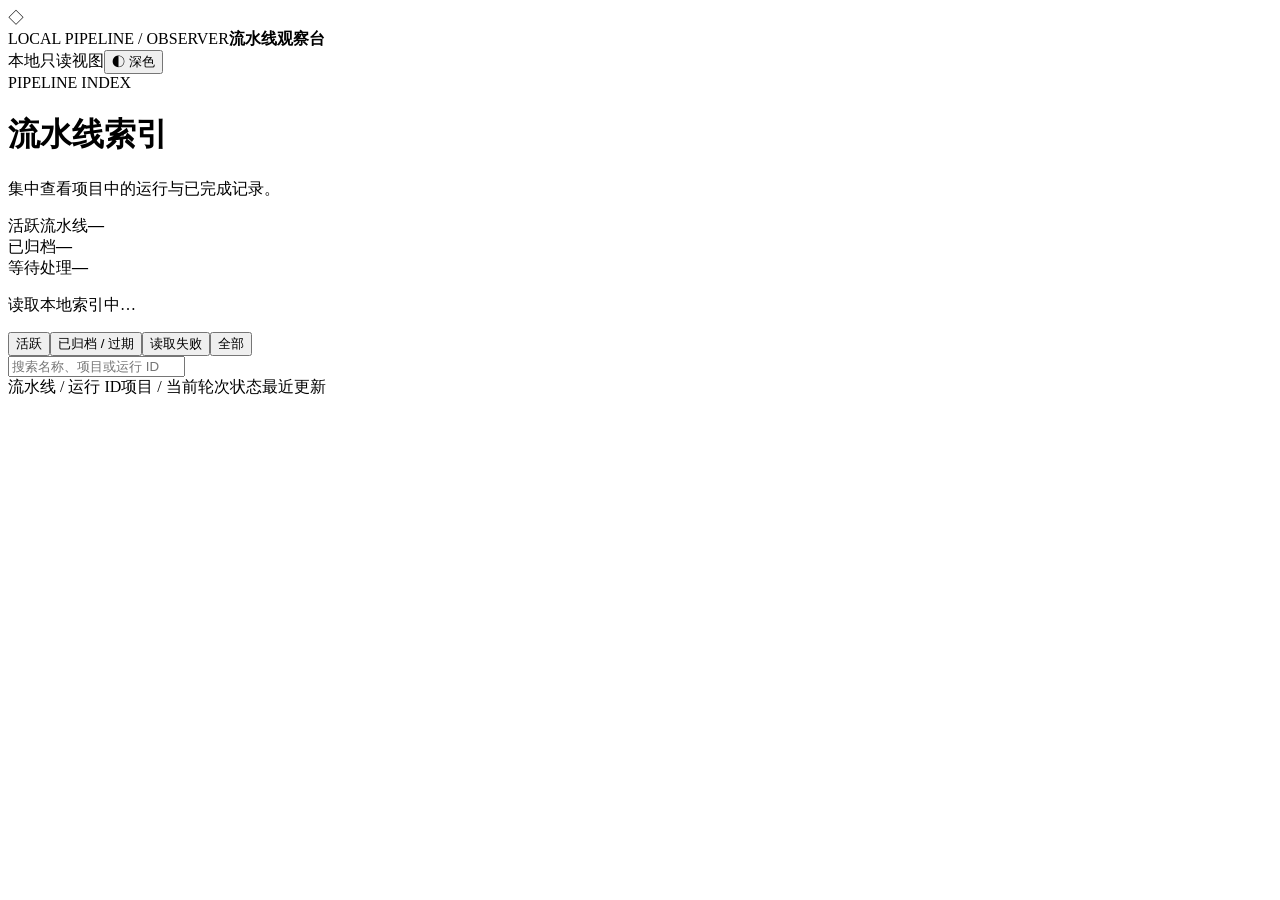
==== skills/development-pipeline/assets/index/index.html @ c1921e82 "feat(skills): add project pipeline index" ====
<!doctype html>
<html lang="zh-CN"><head><meta charset="utf-8"><meta name="viewport" content="width=device-width,initial-scale=1"><title>流水线索引</title><!-- index-style --></head>
<body><header class="topbar"><div class="brand"><span class="mark">◇</span><div><span class="eyebrow">LOCAL PIPELINE / OBSERVER</span><strong>流水线观察台</strong></div></div><div class="right"><span>本地只读视图</span><button id="theme" class="theme" aria-label="切换深浅色">◐ 深色</button></div></header>
<main><div class="hero"><div><div class="eyebrow">PIPELINE INDEX</div><h1>流水线索引</h1><p>集中查看项目中的运行与已完成记录。</p></div><div class="stats"><div><span>活跃流水线</span><strong id="active-count">—</strong></div><div><span>已归档</span><strong id="archive-count">—</strong></div><div><span>等待处理</span><strong id="attention-count">—</strong></div></div></div><p class="notice" id="notice">读取本地索引中…</p><section class="panel"><div class="toolbar"><div class="tabs" role="tablist"><button class="tab active" data-tab="active" role="tab">活跃 <small></small></button><button class="tab" data-tab="archive" role="tab">已归档 / 过期 <small></small></button><button class="tab" data-tab="unknown" role="tab">读取失败 <small></small></button><button class="tab" data-tab="all" role="tab">全部 <small></small></button></div><input id="search" class="search" type="search" placeholder="搜索名称、项目或运行 ID" aria-label="搜索流水线"></div><div class="list-head"><span>流水线 / 运行 ID</span><span>项目 / 当前轮次</span><span>状态</span><span>最近更新</span><span></span></div><div id="list"></div><div class="foot" id="count"></div></section></main><!-- index-app --></body></html>
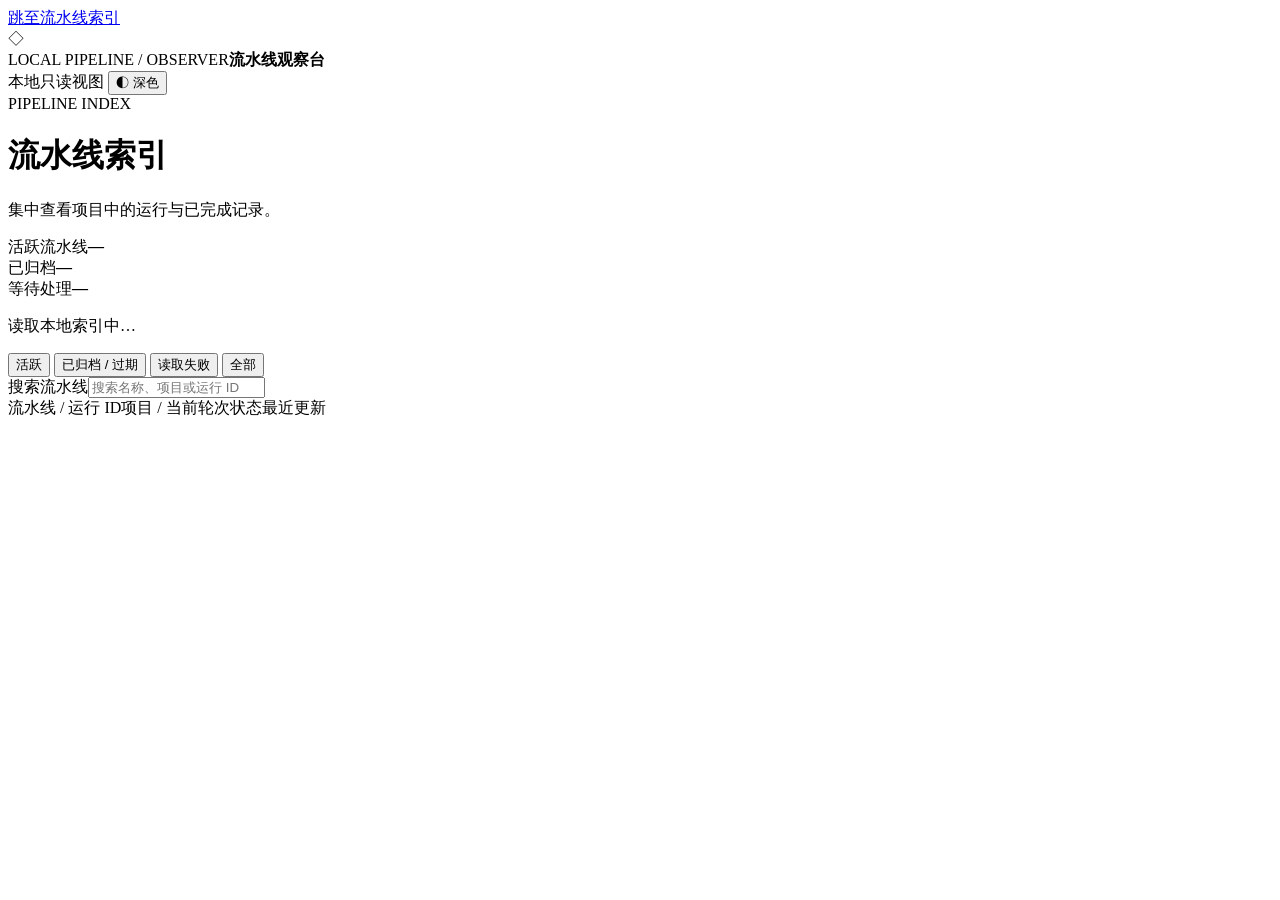
==== commit c95bb313: "feat(pipeline): align visual style and protect workspace paths" ====
--- a/skills/development-pipeline/assets/index/index.html
+++ b/skills/development-pipeline/assets/index/index.html
@@ -1,4 +1,55 @@
 <!doctype html>
-<html lang="zh-CN"><head><meta charset="utf-8"><meta name="viewport" content="width=device-width,initial-scale=1"><title>流水线索引</title><!-- index-style --></head>
-<body><header class="topbar"><div class="brand"><span class="mark">◇</span><div><span class="eyebrow">LOCAL PIPELINE / OBSERVER</span><strong>流水线观察台</strong></div></div><div class="right"><span>本地只读视图</span><button id="theme" class="theme" aria-label="切换深浅色">◐ 深色</button></div></header>
-<main><div class="hero"><div><div class="eyebrow">PIPELINE INDEX</div><h1>流水线索引</h1><p>集中查看项目中的运行与已完成记录。</p></div><div class="stats"><div><span>活跃流水线</span><strong id="active-count">—</strong></div><div><span>已归档</span><strong id="archive-count">—</strong></div><div><span>等待处理</span><strong id="attention-count">—</strong></div></div></div><p class="notice" id="notice">读取本地索引中…</p><section class="panel"><div class="toolbar"><div class="tabs" role="tablist"><button class="tab active" data-tab="active" role="tab">活跃 <small></small></button><button class="tab" data-tab="archive" role="tab">已归档 / 过期 <small></small></button><button class="tab" data-tab="unknown" role="tab">读取失败 <small></small></button><button class="tab" data-tab="all" role="tab">全部 <small></small></button></div><input id="search" class="search" type="search" placeholder="搜索名称、项目或运行 ID" aria-label="搜索流水线"></div><div class="list-head"><span>流水线 / 运行 ID</span><span>项目 / 当前轮次</span><span>状态</span><span>最近更新</span><span></span></div><div id="list"></div><div class="foot" id="count"></div></section></main><!-- index-app --></body></html>
+<html lang="zh-CN">
+<head>
+  <meta charset="utf-8">
+  <meta name="viewport" content="width=device-width,initial-scale=1">
+  <title>流水线索引</title>
+  <!-- index-style -->
+</head>
+<body>
+  <a class="skip-link" href="#main">跳至流水线索引</a>
+  <header class="topbar">
+    <div class="brand">
+      <span class="mark" aria-hidden="true">◇</span>
+      <div><span class="eyebrow">LOCAL PIPELINE / OBSERVER</span><strong>流水线观察台</strong></div>
+    </div>
+    <div class="right">
+      <span class="read-only">本地只读视图</span>
+      <button id="theme" class="theme" type="button" aria-label="切换深浅色" aria-pressed="false">◐ 深色</button>
+    </div>
+  </header>
+  <main id="main" tabindex="-1">
+    <div class="hero">
+      <div class="hero-heading">
+        <div class="eyebrow">PIPELINE INDEX</div>
+        <h1>流水线索引</h1>
+        <p>集中查看项目中的运行与已完成记录。</p>
+      </div>
+      <div class="stats" aria-label="流水线概览">
+        <div><span>活跃流水线</span><strong id="active-count">—</strong></div>
+        <div><span>已归档</span><strong id="archive-count">—</strong></div>
+        <div><span>等待处理</span><strong id="attention-count">—</strong></div>
+      </div>
+    </div>
+    <p class="notice" id="notice" role="status">读取本地索引中…</p>
+    <section class="panel" aria-label="流水线记录">
+      <div class="toolbar">
+        <div class="tabs" role="tablist" aria-label="筛选流水线">
+          <button id="tab-active" class="tab active" data-tab="active" role="tab" type="button" aria-selected="true" aria-controls="results">活跃 <small></small></button>
+          <button id="tab-archive" class="tab" data-tab="archive" role="tab" type="button" aria-selected="false" aria-controls="results" tabindex="-1">已归档 / 过期 <small></small></button>
+          <button id="tab-unknown" class="tab" data-tab="unknown" role="tab" type="button" aria-selected="false" aria-controls="results" tabindex="-1">读取失败 <small></small></button>
+          <button id="tab-all" class="tab" data-tab="all" role="tab" type="button" aria-selected="false" aria-controls="results" tabindex="-1">全部 <small></small></button>
+        </div>
+        <label class="search-box"><span class="sr-only">搜索流水线</span><input id="search" class="search" type="search" placeholder="搜索名称、项目或运行 ID" aria-label="搜索流水线"></label>
+      </div>
+      <div id="results" role="tabpanel" aria-labelledby="tab-active" tabindex="0">
+        <div class="list-head" aria-hidden="true"><span>流水线 / 运行 ID</span><span>项目 / 当前轮次</span><span>状态</span><span>最近更新</span><span></span></div>
+        <div id="list"></div>
+        <div class="foot" id="count" role="status"></div>
+      </div>
+    </section>
+    <noscript><p class="notice">此本地只读视图需要 JavaScript 才能显示流水线索引。</p></noscript>
+  </main>
+  <!-- index-app -->
+</body>
+</html>
